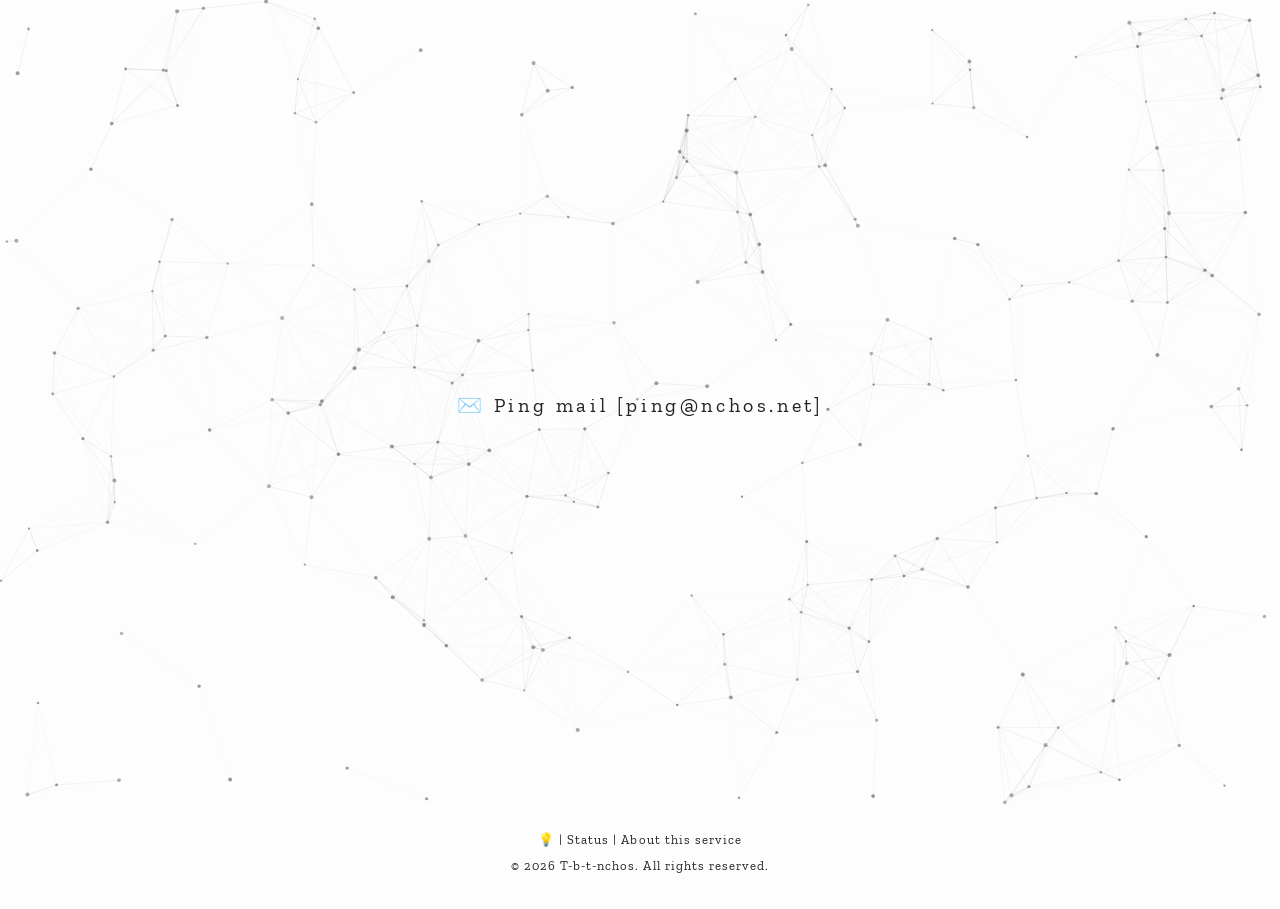
==== index.html @ a5587f41 "Upload files Created based on t-b-t.nchos.net" ====
<!DOCTYPE html>
<html lang="ja">
    <head>
        <meta charset="UTF-8">
        <meta name="viewport" content="width=device-width, initial-scale=1.0">

        <title>Ping mail</title>

        <!-- Theme switch -->
        <script>try{const t=localStorage.getItem("theme");if(t==="light"||t==="dark")document.documentElement.dataset.theme=t}catch{}</script>

        <link rel="stylesheet" href="./style.css">
        <link rel="icon" href="./favicon.ico">

        <meta name="description" content="Return pong to send mail service for checking your email address is valid.">
        <meta name="robots" content="index, follow">
        <meta name="author" content="T-b-t-nchos">
        <meta name="theme-color" content="#111211">
        <meta name="color-scheme" content="light dark">

        <!-- Open Graph Protocol -->
        <meta property="og:type" content="website">
        <meta property="og:title" content="T-b-t-nchos">
        <meta property="og:description" content="Return pong to send mail service for checking your email address is valid.">
        <meta property="og:url" content="https://ping-mail.nchos.net/">
        <!-- <meta property="og:image" content="https://t-b-t.nchos.net/assets/ogp.png"> -->
        <meta property="og:image:alt" content="T-b-t-nchos">
        <meta property="og:site_name" content="T-b-t-nchos">

        <!-- Twitter / X -->
        <meta name="twitter:card" content="summary_large_image">
        <meta name="twitter:title" content="Ping Mail">
        <meta name="twitter:description" content="Return pong to send mail service for checking your email address is valid.">
        <!-- <meta name="twitter:image" content="https://t-b-t.nchos.net/assets/ogp.png"> -->

        <script defer src="script.js"></script>
    </head>
    <body>
        <main>
            <section class="hero">
                <!-- <div class="shape shape-n" aria-hidden="true">N</div> -->
                <canvas id="particles" aria-hidden="true"></canvas>

                <div class="hero-content">
                    <h1 class="title"><a class="hv-ul" href="mailto:ping@nchos.net">✉️ Ping mail [ping@nchos.net]</a></h1>
                    <!-- <p class="subtitle fit-text">Return pong to send mail service<br>for checking your email address is valid.</p> -->
                </div>

                <!-- <div class="shape shape-t" aria-hidden="true">T</div> -->
            </section>

        </main>

        <footer>
            <a class="hv-ul only-emoji" id="toggle-light-dark" href="#toggle-light-dark">💡</a> |
            <a class="hv-ul" href="https://ping-mail-api.nchos.net/status">Status</a> |
            <a class="hv-ul" href="/about.html">About this service</a>
            <p class="copyright">© 2026 T-b-t-nchos. All rights reserved.</p>
        </footer>
    </body>
</html>
---- style.css ----
@font-face {
    font-family: "Zilla Slab";
    src: url("./assets/fonts/ZillaSlab-Light.woff2") format("woff2");
    font-weight: 300;
    font-style: normal;
    font-display: swap;
}
@font-face {
    font-family: "Zilla Slab";
    src: url("./assets/fonts/ZillaSlab-Regular.woff2") format("woff2");
    font-weight: 400;
    font-style: normal;
    font-display: swap;
}
@font-face {
    font-family: "Kiwi Maru";
    src: url("./assets/fonts/KiwiMaru-Regular.woff2") format("woff2");
    font-weight: 400;
    font-style: normal;
    font-display: swap;
}
@font-face {
    font-family: "Noto Emoji";
    src: url("./assets/fonts/NotoEmoji-Regular-subset.woff2") format("woff2");
    font-weight: 400;
    font-style: normal;
    font-display: swap;
}
@font-face {
    font-family: "LINE Seed JP";
    src: url("./assets/fonts/LINESeedJP-ExtraBold-subset.woff2") format("woff2");
    font-weight: 800;
    font-style: normal;
    font-display: swap;
}


:root {
    color-scheme: light dark;

    --page-bg: light-dark(#ffffff, #111211);
    --back-bg: light-dark(#fdfdfd, #131413);

    --particle: light-dark(#ebebeb, #232323);
    --particle-opacity: 0.48;
    --particle-link-opacity: 0.15;

    --line: light-dark(#cccccc, #646464);
    --ink: light-dark(#111211, #f0f0f0);
    --sub-ink: light-dark(#232323, #eaeaea);
    --particle: light-dark(#222222, #ebebeb);
    --accent: light-dark(#4c8054, #73ab79);
}

:root[data-theme="light"] {
    color-scheme: light;
}

:root[data-theme="dark"] {
    color-scheme: dark;
}

* {
    box-sizing: border-box;
}

html {
    scroll-behavior: smooth;
    color: var(--page-fg);
}

html,
body {
    width: 100%;
    min-height: 100%;
    margin: 0;
}

body {
    background: var(--page-bg);
    color: var(--ink);

    font-family: "Zilla Slab", "Kiwi Maru", "Noto Emoji", serif;
}

body, section, header, footer, main, div {
    transition: color 0.4s ease, background-color 0.4s ease;
}

a {
    text-decoration: none;
    color: var(--sub-ink);
}

/*hero*/
/*-----------------------------------------------------------------------------------------*/
.hero {
    position: relative;
    width: 100%;
    height: 90vh;
    min-height: 620px;
    overflow: hidden;
    background: var(--back-bg);
    isolation: isolate;
}

#particles {
    position: absolute;
    inset: 0;
    width: 100%;
    height: 100%;
    display: block;
    z-index: 1;
}

.shape {
    position: absolute;
    z-index: 0;
    color: var(--line);
    font-family:
    "LINE Seed JP",
    "LINE Seed",
    "Noto Sans JP",
    Arial,
    sans-serif;
    font-weight: 800;
    user-select: none;
    pointer-events: none;
}

.shape-n {
    top: -16vw;
    left: -5vw;
    font-size: 27vw;
}

.shape-t {
    right: -3vw;
    bottom: -15vw;
    font-size: 27vw;
}

.hero-content {
    position: absolute;
    top: 50%;
    left: 0;
    z-index: 2;
    width: 100%;
    transform: translateY(-50%);
    text-align: center;
}

.fit-text {
    position: relative;
    left: 50%;
    display: block;
    width: max-content;
    margin: 0;
    white-space: nowrap;
    transform-origin: center center;
}

.title {
    margin: 0;
    font-size: clamp(1.25rem, 1.3vw, 1.6rem);
    font-weight: 400;
    line-height: 1.05;
    letter-spacing: 0.18em;
}

.subtitle {
    margin: 0.3rem 0 0;
    font-size: clamp(0.8rem, 0.9vw, 1rem);
    font-weight: 400;
    line-height: 1;
    letter-spacing: 0.14em;
}


/*common (section)*/
/*-----------------------------------------------------------------------------------------*/
.section {
    width: 100%;
    background: var(--page-bg);
}

.section-heading {
    margin-bottom: clamp(3rem, 3vw, 3.4rem);
}

.section-label {
    display: inline-block;
    font-size: clamp(0.9rem, 1.4vw, 1.4rem);
    font-weight: 400;
    line-height: 1;
    letter-spacing: 0.14em;
}

.section-inner {
    width: min(88vw, 1180px);
    margin-inline: auto;
    padding: clamp(2rem, 7vw, 4.5rem) 0 clamp(5rem, 11vw, 9rem);
}

.section h3 {
    font-weight: 300;
    letter-spacing: 0.08em;
}


/*fotter*/
/*-----------------------------------------------------------------------------------------*/

footer {
    width: 100%;
    padding: 1.5rem 0;
    text-align: center;
    font-size: 0.8rem;
    line-height: 1;
    letter-spacing: 0.08em;
    color: var(--sub-ink);
    background: var(--back-bg);
}

fotter button {
    border: none;
}

footer .only-emoji {
    font-size-adjust: 0.4;
}


/*other*/
/*-----------------------------------------------------------------------------------------*/
.bottom-space {
    width: 100%;
    height: 10vh;
    min-height: 60px;
    background: var(--page-bg);
}


.hv-ul {
    position: relative;
    text-decoration: none;
    padding-bottom: 5px;
    cursor: pointer;
}

.hv-ul::after {
    content: "";
    position: absolute;
    left: 0;
    bottom: 4px;
    width: 100%;
    height: 1px;
    background: currentColor;

    transform: scaleX(0);
    transform-origin: left;
    transition: transform 0.4s ease;
}

.hv-ul:hover::after {
    transform: scaleX(1);
}



@media (max-width: 900px) {
    .hero {
        min-height: 520px;
    }

    .shape-n {
        top: -15vw;
        left: -10vw;
        font-size: 42vw;
    }

    .shape-t {
        right: -8vw;
        bottom: -17vw;
        font-size: 42vw;
    }
}

@media (max-width: 600px) {
    .hero {
        min-height: 500px;
    }

    .shape-n {
        top: -12vw;
        left: -18vw;
        font-size: 55vw;
    }

    .shape-t {
        right: -15vw;
        bottom: -14vw;
        font-size: 55vw;
    }

    .title {
        letter-spacing: 0.13em;
    }

    .subtitle {
        letter-spacing: 0.09em;
    }

    .section-inner {
        width: min(86vw, 1180px);
    }

    .list-item {
        grid-template-columns: 2.4rem minmax(0, 1fr);
        column-gap: 1rem;
    }

    .list-view {
        display: none;
    }

    .list-content h2 {
        line-height: 1.12;
    }

    .history-timeline::before {
        left: 1rem;
    }

    .history-timeline::after {
        left: calc(1rem - 3px);
    }

    .history-event:last-child::after {
        left: calc(1rem - 3px);
    }

    .history-event {
        display: block;
        min-height: 0;
        padding: 0 0 3rem 3rem;
    }

    .history-event::before {
        left: calc(1rem - 3.75px);
    }

    .history-event:nth-child(odd) .history-content,
    .history-event:nth-child(even) .history-content {
        padding: 0;
        text-align: left;
    }

    .history-event:nth-child(odd) .history-date {
        justify-content: flex-start;
    }
}
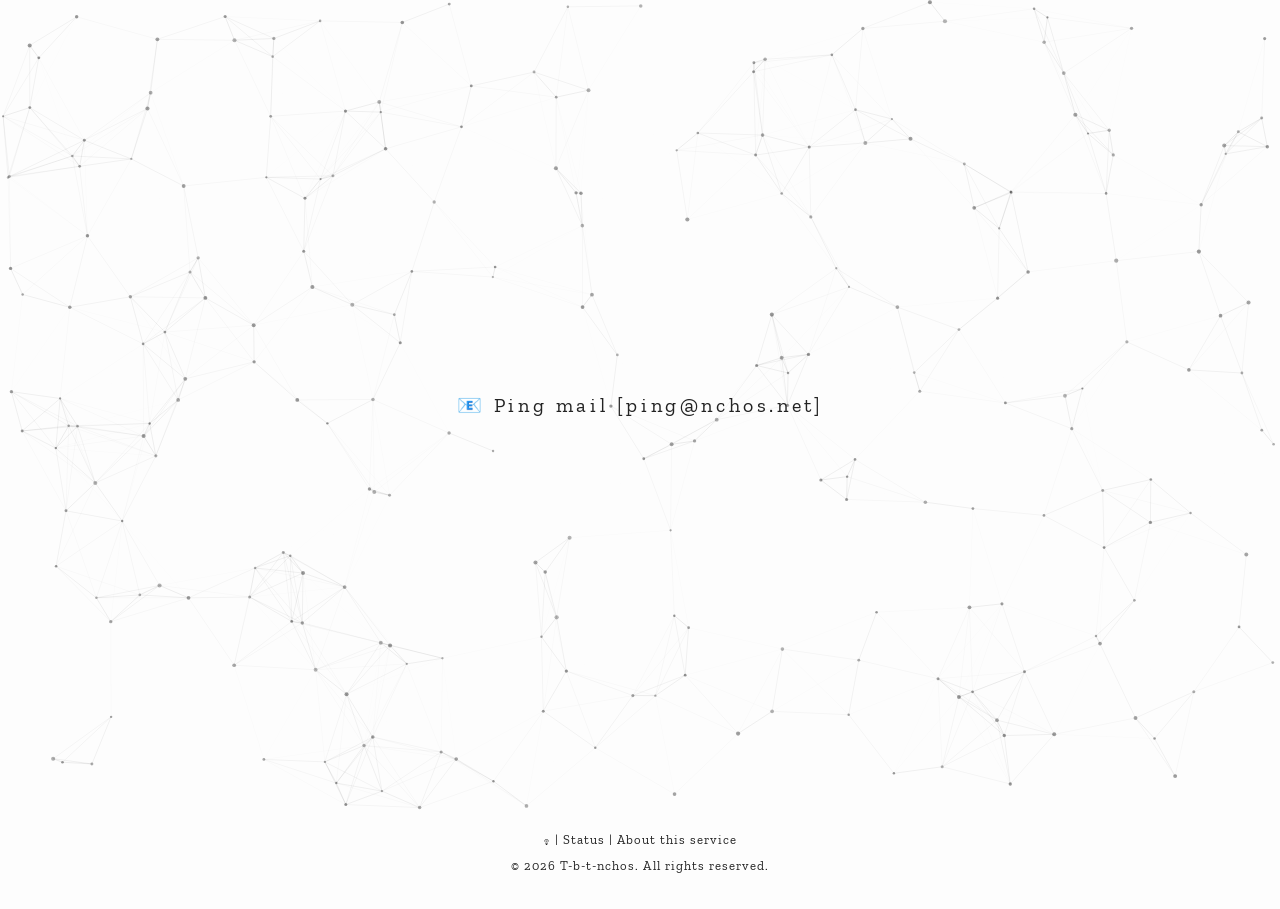
==== commit 74f160cb: "fix: change emoji" ====
--- a/index.html
+++ b/index.html
@@ -42,7 +42,7 @@
                 <canvas id="particles" aria-hidden="true"></canvas>
 
                 <div class="hero-content">
-                    <h1 class="title"><a class="hv-ul" href="mailto:ping@nchos.net">✉️ Ping mail [ping@nchos.net]</a></h1>
+                    <h1 class="title"><a class="hv-ul" href="mailto:ping@nchos.net">📧 Ping mail [ping@nchos.net]</a></h1>
                     <!-- <p class="subtitle fit-text">Return pong to send mail service<br>for checking your email address is valid.</p> -->
                 </div>
 
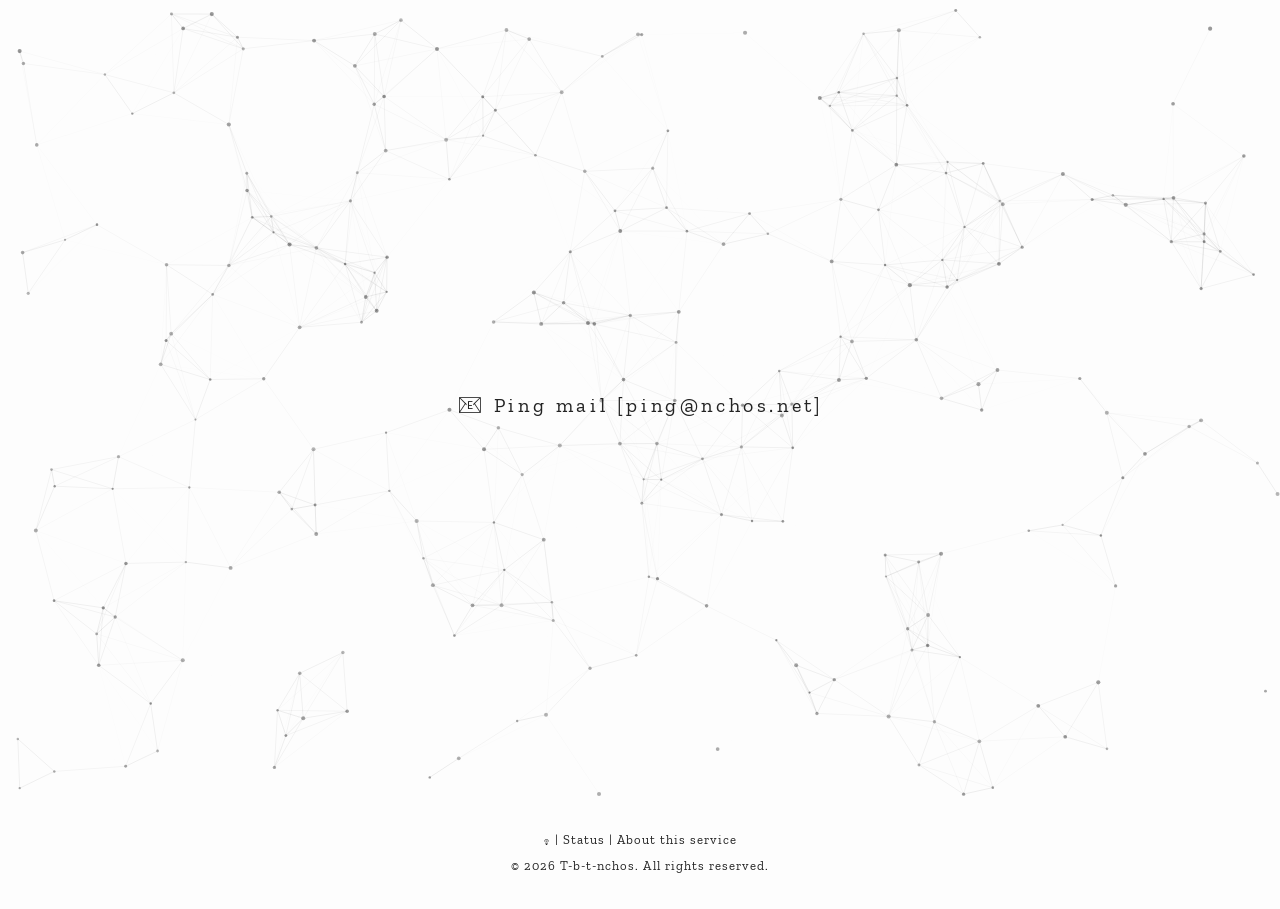
==== commit e447d151: "fix: fix og:title" ====
--- a/index.html
+++ b/index.html
@@ -20,7 +20,7 @@
 
         <!-- Open Graph Protocol -->
         <meta property="og:type" content="website">
-        <meta property="og:title" content="T-b-t-nchos">
+        <meta property="og:title" content="Ping mail">
         <meta property="og:description" content="Return pong to send mail service for checking your email address is valid.">
         <meta property="og:url" content="https://ping-mail.nchos.net/">
         <!-- <meta property="og:image" content="https://t-b-t.nchos.net/assets/ogp.png"> -->
--- a/style.css
+++ b/style.css
@@ -177,37 +177,6 @@
 }
 
 
-/*common (section)*/
-/*-----------------------------------------------------------------------------------------*/
-.section {
-    width: 100%;
-    background: var(--page-bg);
-}
-
-.section-heading {
-    margin-bottom: clamp(3rem, 3vw, 3.4rem);
-}
-
-.section-label {
-    display: inline-block;
-    font-size: clamp(0.9rem, 1.4vw, 1.4rem);
-    font-weight: 400;
-    line-height: 1;
-    letter-spacing: 0.14em;
-}
-
-.section-inner {
-    width: min(88vw, 1180px);
-    margin-inline: auto;
-    padding: clamp(2rem, 7vw, 4.5rem) 0 clamp(5rem, 11vw, 9rem);
-}
-
-.section h3 {
-    font-weight: 300;
-    letter-spacing: 0.08em;
-}
-
-
 /*fotter*/
 /*-----------------------------------------------------------------------------------------*/
 
@@ -310,54 +279,5 @@
     .subtitle {
         letter-spacing: 0.09em;
     }
-
-    .section-inner {
-        width: min(86vw, 1180px);
-    }
-
-    .list-item {
-        grid-template-columns: 2.4rem minmax(0, 1fr);
-        column-gap: 1rem;
-    }
-
-    .list-view {
-        display: none;
-    }
-
-    .list-content h2 {
-        line-height: 1.12;
-    }
-
-    .history-timeline::before {
-        left: 1rem;
-    }
-
-    .history-timeline::after {
-        left: calc(1rem - 3px);
-    }
-
-    .history-event:last-child::after {
-        left: calc(1rem - 3px);
-    }
-
-    .history-event {
-        display: block;
-        min-height: 0;
-        padding: 0 0 3rem 3rem;
-    }
-
-    .history-event::before {
-        left: calc(1rem - 3.75px);
-    }
-
-    .history-event:nth-child(odd) .history-content,
-    .history-event:nth-child(even) .history-content {
-        padding: 0;
-        text-align: left;
-    }
-
-    .history-event:nth-child(odd) .history-date {
-        justify-content: flex-start;
-    }
-}
-
+}
+
